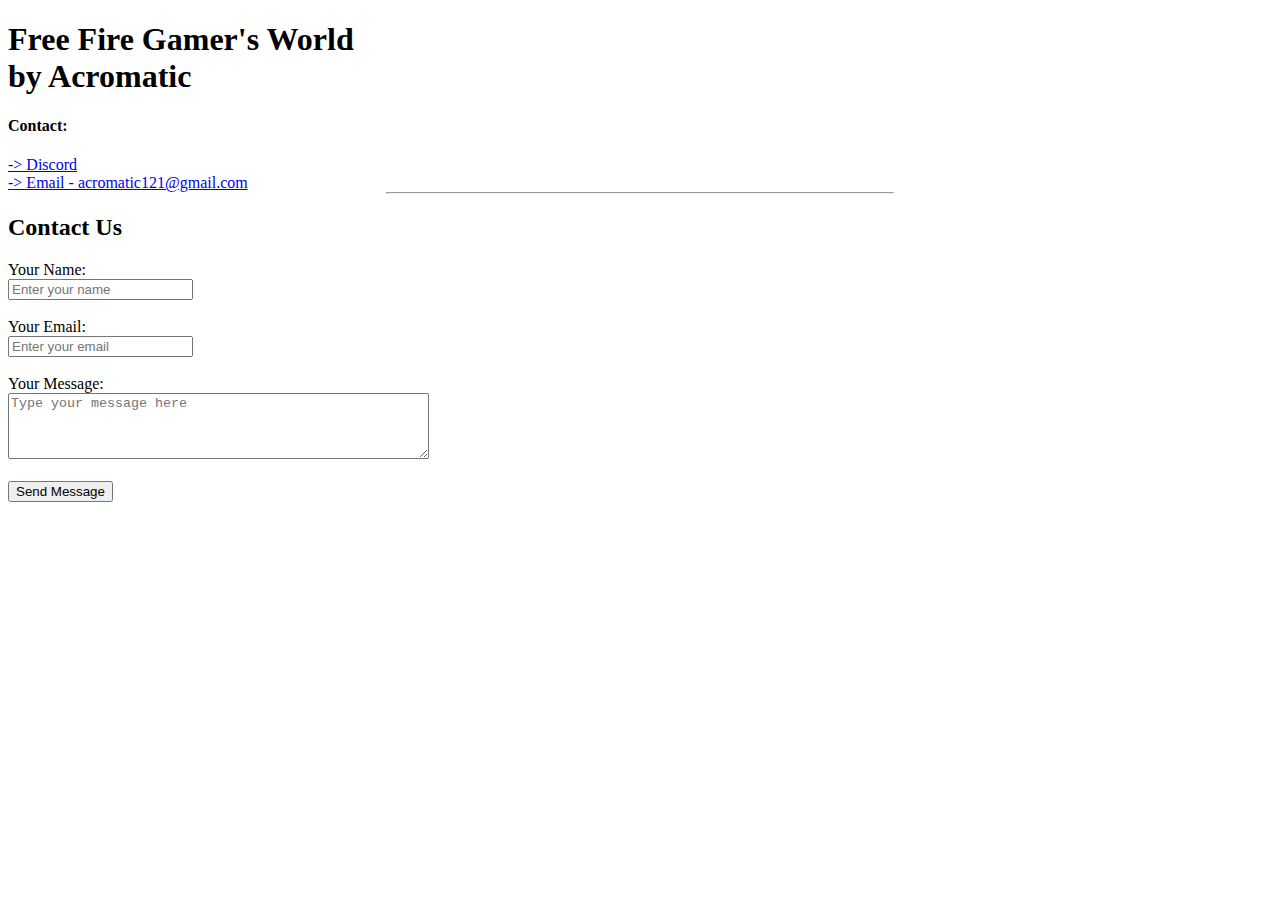
==== contact-coming-soon.html @ 95e4a170 "Create contact-coming-soon.html" ====
<!DOCTYPE html>
<html>
  <head>
        <meta property="og:title" content="Free Fire Gamer's World">
        <meta property="og:type" content="website">
        <meta property="og:description" content="Click on me!">
        <meta name="viewport" content="width=device-width, initial-scale=1">
        <title>FF-Gamer's World: Contact: Contact</title>
        <link rel="stylesheet" href="https://free-fire-gamers-world.github.io/coming-soon-style.css">
    </head>
    <body>
        <div class="center">
            <div>
                <h1>Free Fire Gamer's World <br>
                by Acromatic</h1>
            </div>
            <div>
                <h4>Contact:</h4>
                <a href="https://discord.gg/h4GKYqwyHA">-> Discord</a> <br>
                <a href="mailto:acromatic121@gmail.com">-> Email - acromatic121@gmail.com</a> <br>
            <hr>
              <section>
    <h2>Contact Us</h2>
    <form action="https://formspree.io/f/mnnjjjka" method="post">
        <label for="name">Your Name:</label><br>
        <input type="text" id="name" name="name" placeholder="Enter your name" required><br><br>

        <label for="email">Your Email:</label><br>
        <input type="email" id="email" name="email" placeholder="Enter your email" required><br><br>

        <label for="message">Your Message:</label><br>
        <textarea id="message" name="message" rows="4" cols="50" placeholder="Type your message here" required></textarea><br><br>

        <button type="submit">Send Message</button>
    </form>
</section>
        </div> 
    </body>
</html>
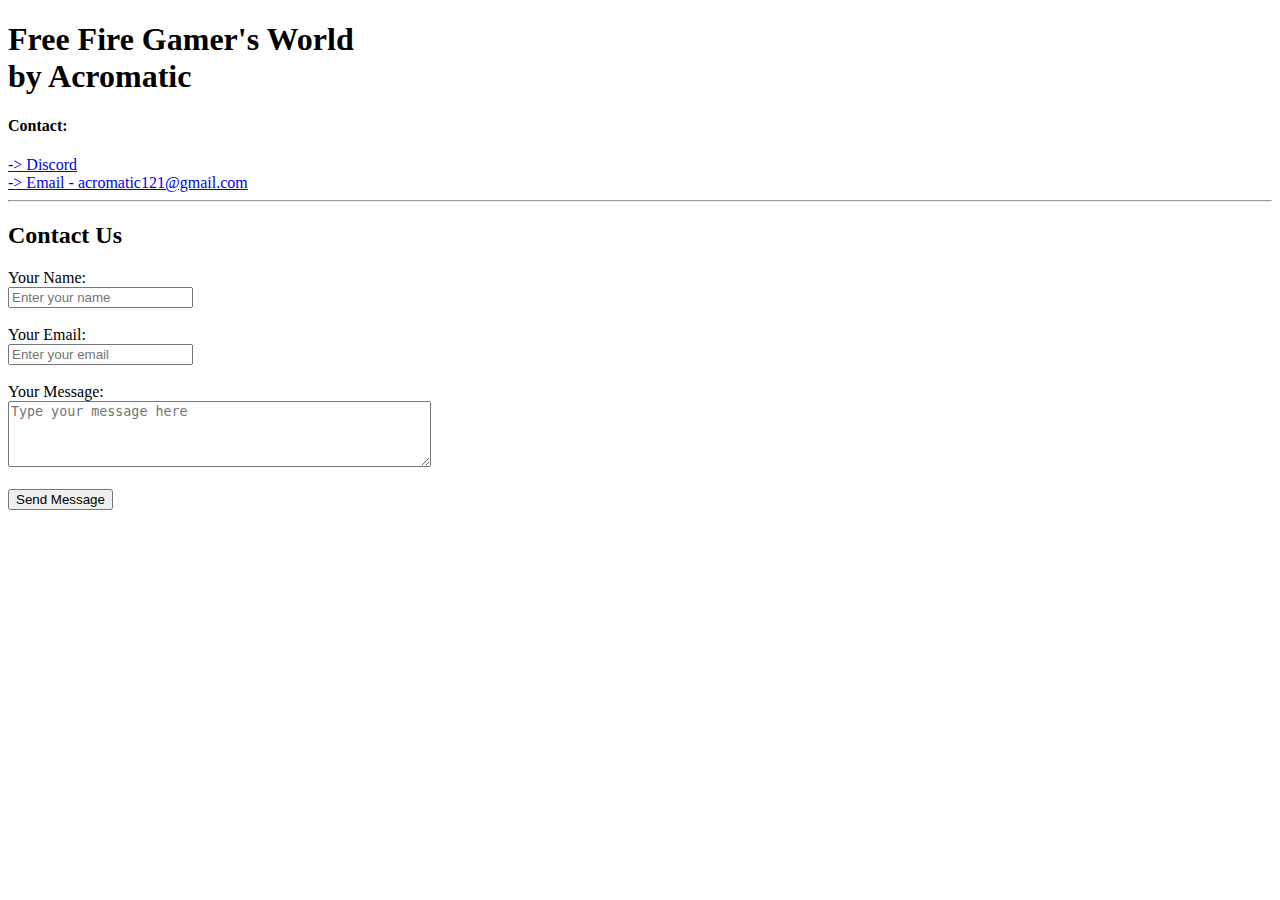
==== commit 0126680a: "Update contact-coming-soon.html" ====
--- a/contact-coming-soon.html
+++ b/contact-coming-soon.html
@@ -6,7 +6,7 @@
         <meta property="og:description" content="Click on me!">
         <meta name="viewport" content="width=device-width, initial-scale=1">
         <title>FF-Gamer's World: Contact: Contact</title>
-        <link rel="stylesheet" href="https://free-fire-gamers-world.github.io/coming-soon-style.css">
+        <link rel="stylesheet" href="https://its-acromatic.github.io/style.css">
     </head>
     <body>
         <div class="center">
@@ -18,7 +18,7 @@
                 <h4>Contact:</h4>
                 <a href="https://discord.gg/h4GKYqwyHA">-> Discord</a> <br>
                 <a href="mailto:acromatic121@gmail.com">-> Email - acromatic121@gmail.com</a> <br>
-            <hr>
+                <hr>
               <section>
     <h2>Contact Us</h2>
     <form action="https://formspree.io/f/mnnjjjka" method="post">
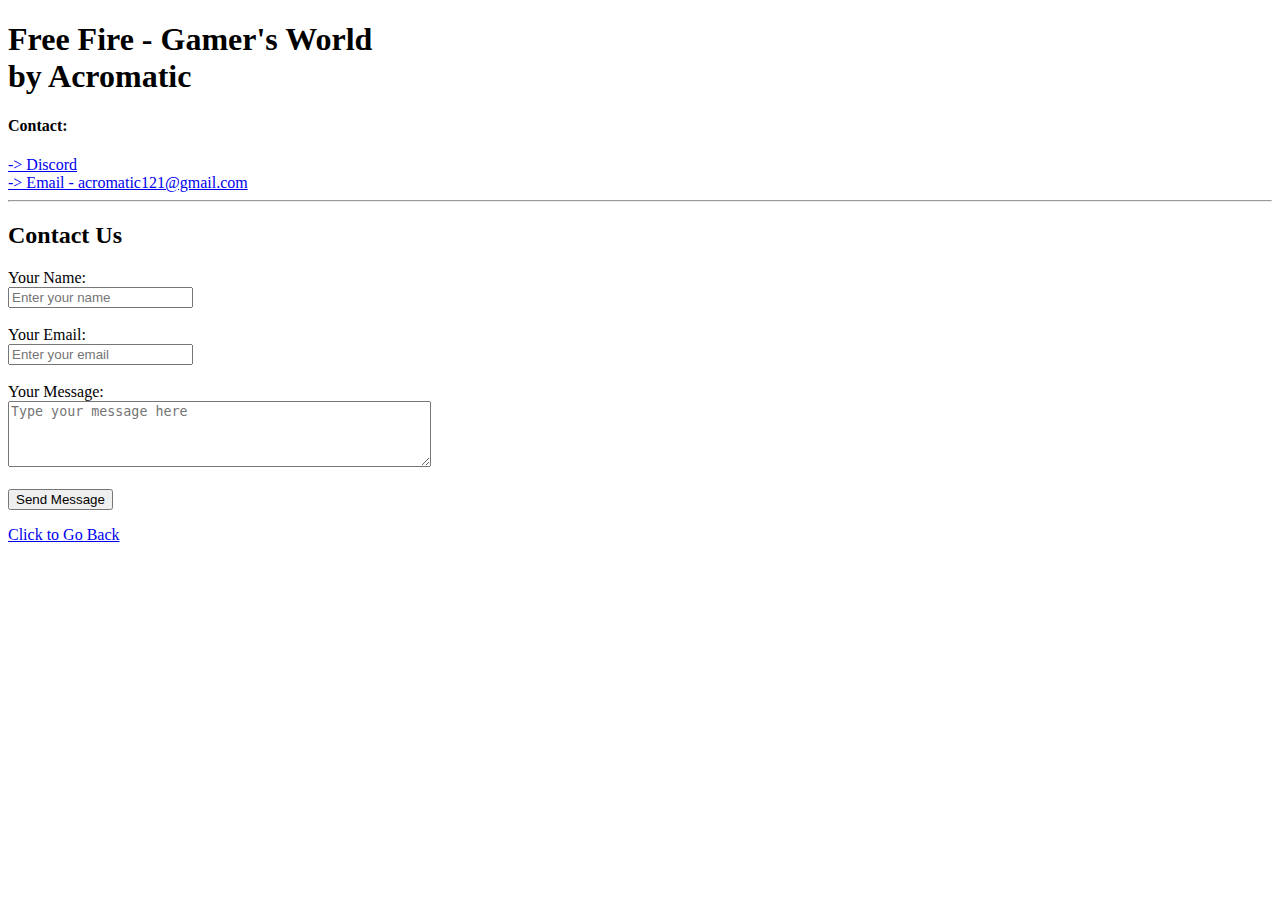
==== commit 442d579c: "Update contact-coming-soon.html" ====
--- a/contact-coming-soon.html
+++ b/contact-coming-soon.html
@@ -11,7 +11,7 @@
     <body>
         <div class="center">
             <div>
-                <h1>Free Fire Gamer's World <br>
+                <h1>Free Fire - Gamer's World <br>
                 by Acromatic</h1>
             </div>
             <div>
@@ -34,6 +34,7 @@
         <button type="submit">Send Message</button>
     </form>
 </section>
+<p><a href="https://free-fire-gamers-world.github.io">Click to Go Back</a>
         </div> 
     </body>
 </html>
